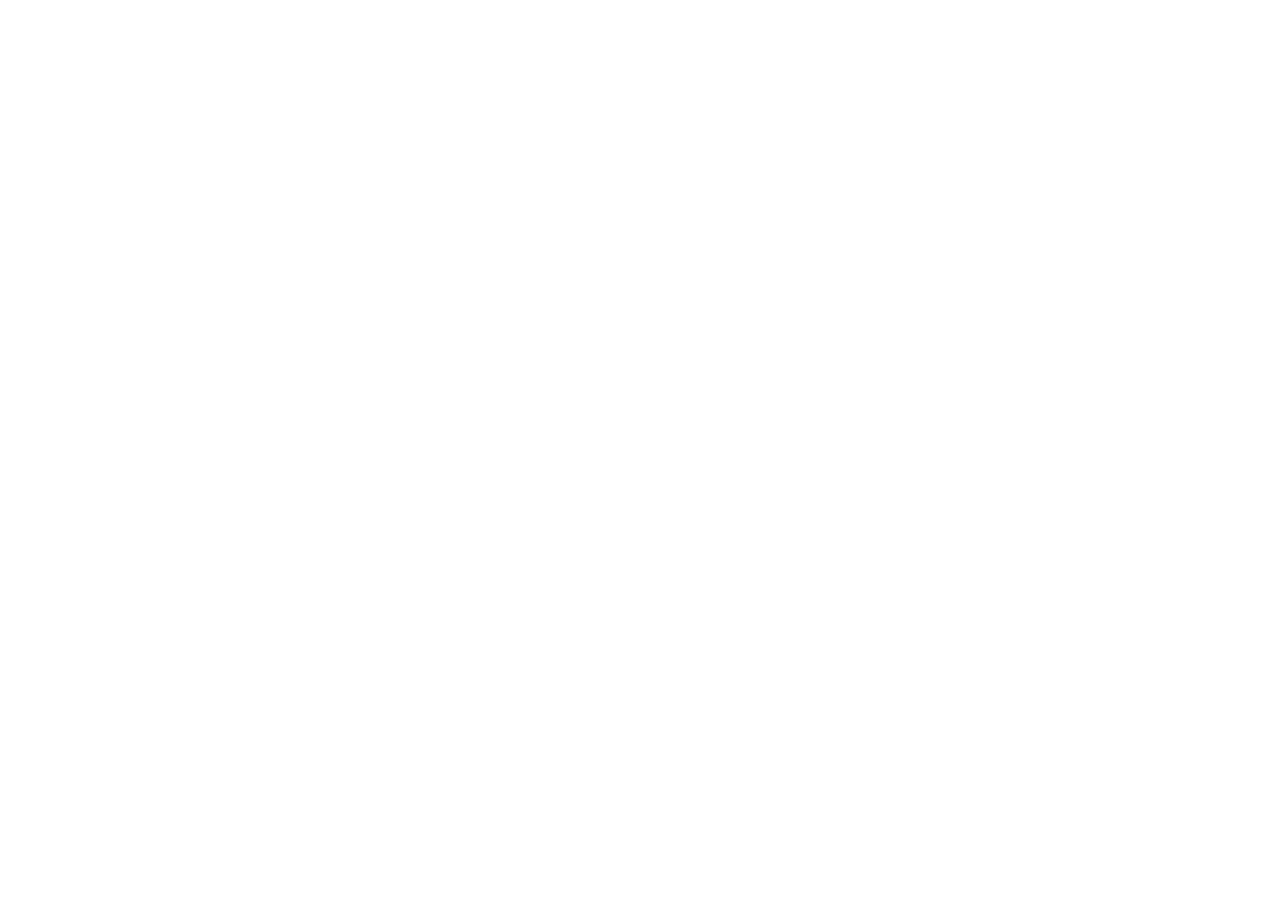
==== index.html @ 6a6962d1 "first push" ====
<!DOCTYPE html>
<html lang="en">
<head>
    <script src="jquery.js"></script>
    <link rel="stylesheet" href="style.css" />
    <meta charset="UTF-8">
    <meta name="viewport" content="width=device-width, initial-scale=1.0">
    <title>Yassmine's Project</title>
</head>
<body>
    <h1></h1>

    
</body>
</html>
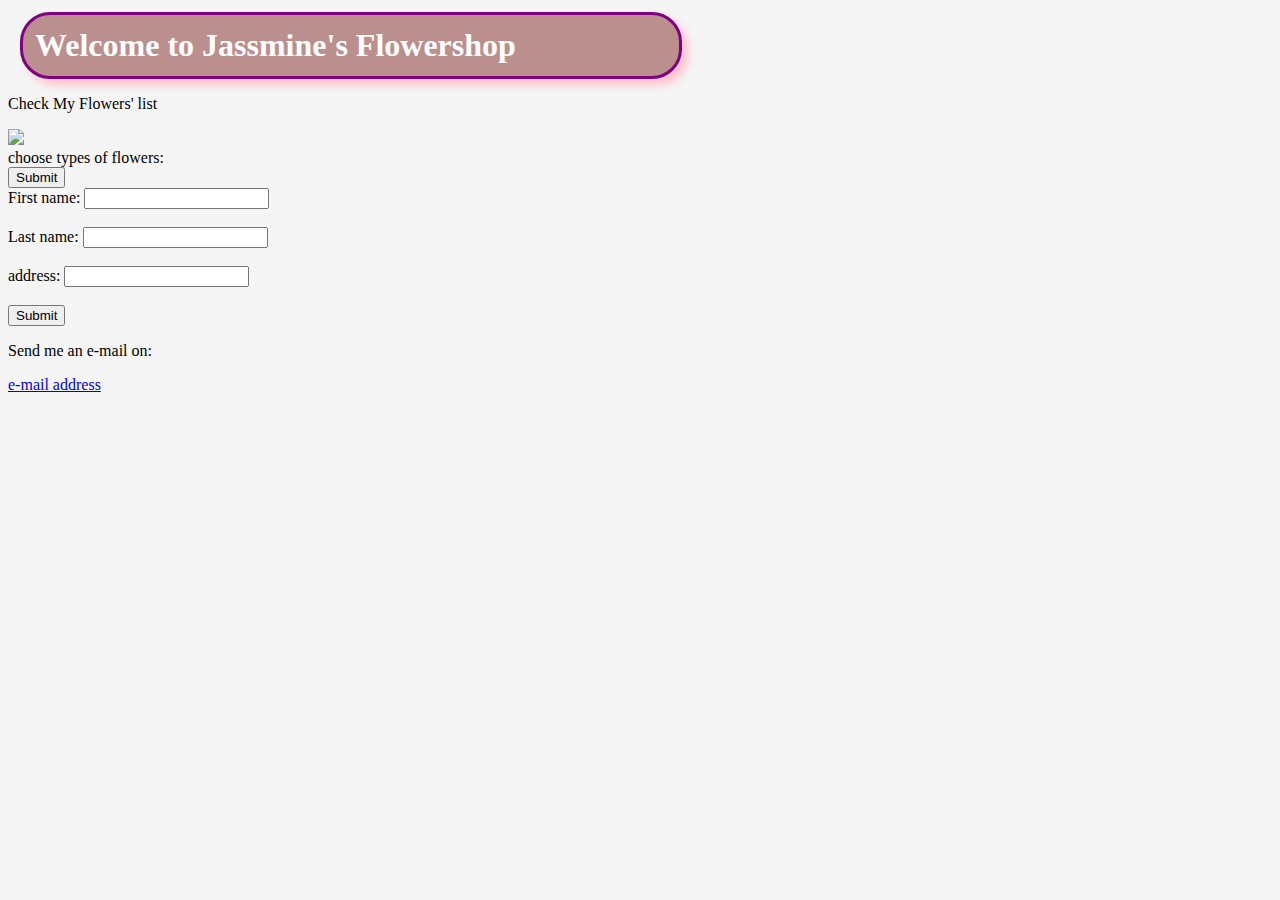
==== commit c5f8bccc: "init" ====
--- a/index.html
+++ b/index.html
@@ -1,15 +1,45 @@
 <!DOCTYPE html>
 <html lang="en">
 <head>
-    <script src="jquery.js"></script>
     <link rel="stylesheet" href="style.css" />
     <meta charset="UTF-8">
     <meta name="viewport" content="width=device-width, initial-scale=1.0">
     <title>Yassmine's Project</title>
+    <script src="https://code.jquery.com/jquery-3.5.1.slim.js" integrity="sha256-DrT5NfxfbHvMHux31Lkhxg42LY6of8TaYyK50jnxRnM=" crossorigin="anonymous"></script>
 </head>
 <body>
-    <h1></h1>
 
-    
+    <h1>Welcome to Jassmine's Flowershop </h1>
+     <p>Check 
+
+     <a style="cursor: pointer;"  class="myflowers">My Flowers' list</a> </p> 
+     <img class="imgf" src="https://i.pinimg.com/originals/0e/85/b0/0e85b062ba3ed9d8b3e43d6e6d7d085b.png">
+    <div class="types">
+    <label for="choose">choose types of flowers:</label> <br>
+     </div> 
+     <input type="submit" value="Submit" class='input1'> 
+      <div class="form">
+    <form >
+        <label for="fname">First name:</label>
+        <input type="text" id="fname" name="fname"><br><br>
+        <label for="lname">Last name:</label>
+        <input type="text" id="lname" name="lname"><br><br>
+        <label for="address">address:</label>
+        <input type="text" id="address" name="address"><br><br>
+       
+        <input type="submit" value="Submit" class='input2'>
+      </form>
+    </div> 
+
+    <!-- <p>speciality:</p>
+    <select name="speciality" id="spec" size="3">
+        <option value="Arab">Arab Civilization</option>
+        <option value="English">English Civilization</option>
+        <option value="French">French Civilization</option>
+        <option value="Spanish">Spanish Civilization</option>
+      </select> -->
+      <p>Send me an e-mail on: </p>
+    <a href="mailto:yassmineromdhane1996@gmail.com">e-mail address</a> <br/>
+    <script  src="main.js"></script>
 </body>
 </html>--- a/style.css
+++ b/style.css
@@ -0,0 +1,19 @@
+body{
+    background-color: whitesmoke;
+    background-image: url('https://cdn.shopify.com/s/files/1/0073/4740/4882/files/spring-flowers-dublin-2019_1024x1024.jpg?v=1557911514');
+    background-repeat: no-repeat;
+    background-size:cover;
+
+    /* opacity:0.6; */
+}
+h1 {
+    background-color: rosybrown;
+    color:white;
+    border: 3px purple solid; 
+    border-radius: 30px;
+    box-shadow: 6px 6px 10px pink;
+    width:50%;
+    margin:12px;
+    padding:12px;
+
+}